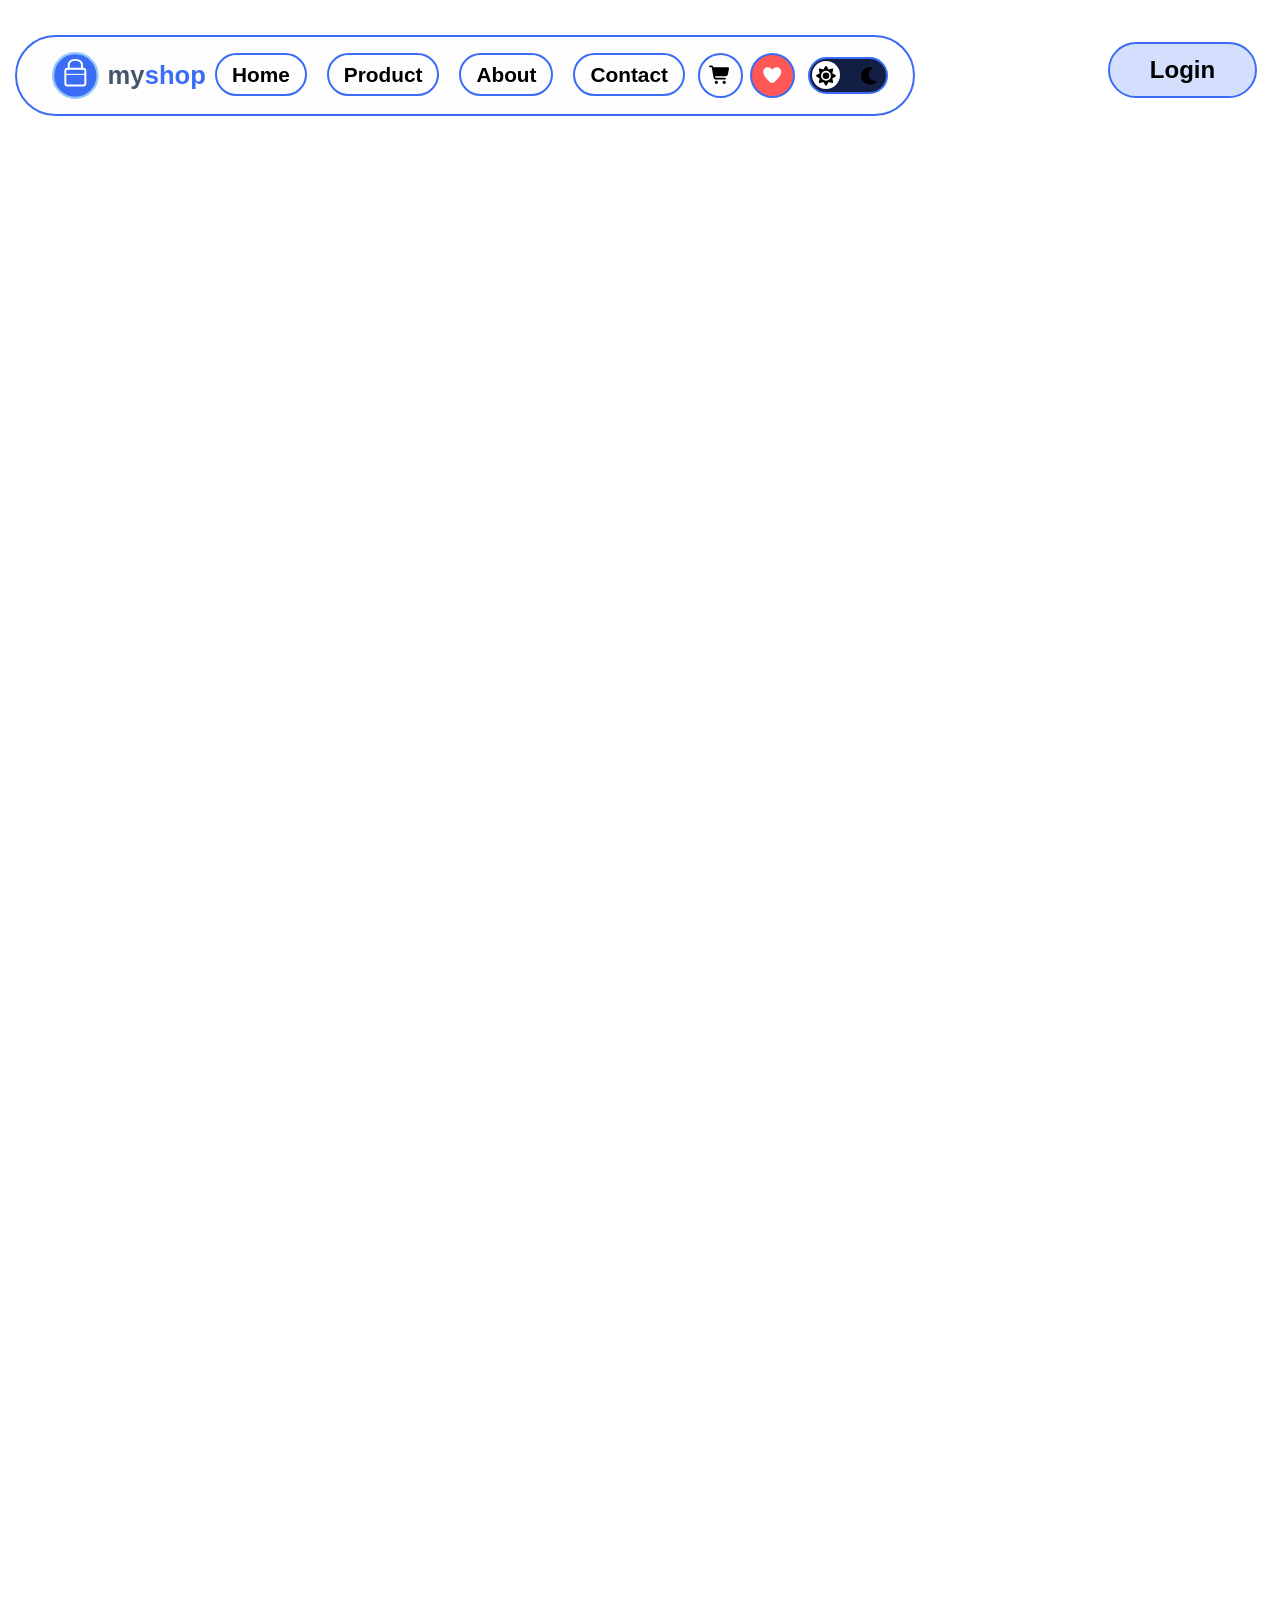
==== favorite.html @ 60371ce8 "the last edite" ====
<!DOCTYPE html>
<html lang="en">
<head>
    <meta charset="UTF-8">
    <meta name="viewport" content="width=device-width, initial-scale=1.0">
    <title>Favorite</title>
    <link rel="stylesheet" href="css/all.min.css">
    <link rel="stylesheet" href="css/style.css">
</head>
<body>
    <!-- * start navbar -->
    <div class="space"></div>
    <nav>
        <div class="nav" id="navbar">
            <img src="img/myshop_logo_site.svg" alt="logo of website"> 

            <ul>
                <li><a href="index.html">home</a></li>
                <li><a href="product.html">product</a></li>
                <li><a href="#">about</a></li>
                <li><a href="#">contact</a></li>
            </ul>

            <div class="cartFav">
                <span id="cartNav"><a href="cart.html"><i class="fa-solid fa-cart-shopping"></i></a></span>
                <span id="favNav"><a href="favorite.html" class="activred"><i class="fa-solid fa-heart"></i></a></span>
            </div>

            <button class="mood" id="mood" type="button">
                    <i class="fa-solid fa-sun" id="sun"></i>
                    <i class="fa-solid fa-moon" id="moon"></i>
                <span class="navBtn" id="navBtn"></span>
            </button>

            <button type="button" id="togel">
                <i class="fa-solid fa-bars"></i>
            </button>
        </div>

        <button class="login" id="log-in">
            <a href="login.html" id="log" class="">login</a>
            <div class="aft none" id="aftLog">
                <span class="imgUser" id="imgUser">
                    <span id="iconUser"><i class="fa-solid fa-user" ></i></span>
                    <img src="" id="img" class="none">
                </span>
                <span class="username" id="username"></span>
                <span type="button" class="logout1" id="logout">
                    <span id="outt">
                    <i class="fa-solid fa-right-from-bracket"></i>
                    </span>
                </span>
            </div>
        </button>
    </nav>
    <!-- * end navbar -->

    <!-- * start ovelay imgUser -->
    <div class="imgOver none" id="imgOver">
        <button type="button" id="imgOverX">X</button>
        <form action="">
            <input type="file" id="imgOverInput">
            <button type="submit" id="imgOverBtn">add</button>
            <button type="submit" id="imgOverBtnremove">remove</button>
        </form>
    </div>
    <!-- * end ovelay imgUser -->

    <!-- * hava script filse -->
    <script src="js/all.min.js"></script>
    <script src="js/main.js"></script>
    <script src="js/mood.js"></script>
    <script src="js/login.js"></script>
</body>
</html>
---- css/style.css ----
*,
*::after,
*::before {
    margin: 0;
    padding: 0;
    border: none;
    outline: none;
    list-style: none;
    text-decoration: none;
    color: black;
    box-sizing: border-box;
    text-transform: capitalize;
    transition: all 0.4s ease;
    -webkit-transition: all 0.4s ease;
    -moz-transition: all 0.4s ease;
    -ms-transition: all 0.4s ease;
    -o-transition: all 0.4s ease;
}


html {
    scroll-behavior: smooth;
}

body {
    height: 500vh;
    font-family: 'Franklin Gothic Medium', 'Arial Narrow', Arial, sans-serif;
}

.none {
    display: none !important;
}

.opac {
    opacity: 0;
}

.width0 {
    width: 0;
}

/* * start style navbar */

.space {
    background-color: transparent;
    width: 100%;
    height: 35px;
}

nav {
    background-color: transparent;
    position: sticky;
    top: 10px;
    transition: all 0.4s ease;
    -webkit-transition: all 0.4s ease;
    -moz-transition: all 0.4s ease;
    -ms-transition: all 0.4s ease;
    -o-transition: all 0.4s ease;
    z-index: 1000;
}

.nav {
    position: absolute;
    left: calc(50% - 450px);
    width: 900px;
    background-color: rgba(245, 245, 245, 0.205);
    border: #3B6CF6 solid 2px;
    backdrop-filter: blur(20px);
    display: flex;
    align-items: center;
    justify-content: space-between;
    border-radius: 65px;
    -webkit-border-radius: 65px;
    -moz-border-radius: 65px;
    -ms-border-radius: 65px;
    -o-border-radius: 65px;
    padding: 5px 25px;
}

nav .nav img {
    width: 200px;
}

nav .nav ul {
    display: flex;
    align-items: center;
    gap: 20px;
    margin: 0;
    padding: 0;
    margin-left: -40px;
}

nav .nav ul li a {
    font-size: 1.3rem;
    font-weight: 800;
    background-color: rgba(255, 255, 255, 0.2);
    padding: 8px 15px;
    border: #3B6CF6 2px solid;
    border-radius: 65px;
    -webkit-border-radius: 65px;
    -moz-border-radius: 65px;
    -ms-border-radius: 65px;
    -o-border-radius: 65px;
    line-height: 1;
}

nav .nav ul li a:hover{
    background-color: #3B6CF6;
    color: white !important;
    box-shadow: 0 0 10px 2px rgba(0, 0, 0, 0.4);
    padding: 10px 17px;
}


nav .nav .activ {
    background-color: #3B6CF6 !important;
    color: white !important;
}

.activred {
    background-color: rgb(255, 86, 86) !important;
}

.activred :nth-child(1) {
    fill: white !important;
}

.activcart {
    background-color: #3B6CF6 !important;
}

.activcart :nth-child(1) {
    fill: white !important;
}

.cartFav {
    display: flex;
    justify-content: center;
    align-items: center;
    gap: 7px;
}

.cartFav span:nth-of-type(1) a,
.cartFav span:nth-of-type(2) a{
    background-color: rgba(255, 255, 255, 0.2);
    width: 45px;
    height: 45px;
    border: #3B6CF6 2px solid;
    display: flex;
    justify-content: center;
    align-items: center;
    border-radius: 50%;
    -webkit-border-radius: 50%;
    -moz-border-radius: 50%;
    -ms-border-radius: 50%;
    -o-border-radius: 50%;
    font-size: 18px;
    cursor: pointer;
}

.cartFav span:nth-of-type(1) a:hover {
    background-color: white;
    box-shadow: 0 0 10px 2px rgba(0, 0, 0, 0.4);
}

.cartFav span:nth-of-type(2) a:hover {
    box-shadow: 0 0 10px 2px rgba(0, 0, 0, 0.4);
    background-color: rgb(255, 86, 86);
}

.mood {
    background-color: #0c1e50;
    padding: 8px 5px;
    width: 80px;
    display: flex;
    align-items: center;
    justify-content: space-between;
    border: #3B6CF6 2px solid;
    border-radius: 65px;
    -webkit-border-radius: 65px;
    -moz-border-radius: 65px;
    -ms-border-radius: 65px;
    -o-border-radius: 65px;
    font-size: 1.1rem;
    cursor: pointer;
    position: relative;
}

.mood:hover {
    transform: scale(1.1,1.1);
    -webkit-transform: scale(1.1,1.1);
    -moz-transform: scale(1.1,1.1);
    -ms-transform: scale(1.1,1.1);
    -o-transform: scale(1.1,1.1);
}

.mood :nth-child(1) {
    z-index: 900;
}
.mood :nth-child(2) {
    z-index: 900;
}

.mood .navBtn {
    position: absolute;
    background-color: rgb(255, 255, 255);
    width: 28px;
    height: 28px;
    border-radius: 50%;
    -webkit-border-radius: 50%;
    -moz-border-radius: 50%;
    -ms-border-radius: 50%;
    -o-border-radius: 50%;
    top: calc(50% - 14px);
    z-index: 899;
}

nav .nav #togel {
    display: none;
}

nav .login {
    position: absolute;
    right: 15px;
    background-color: transparent;
    top: 0px !important;
    display: flex;
    justify-content: center;
    align-items: center;
    min-width: 165px;
    height: 70px;
}

nav .login a {
    background-color:#3b6df638;
    backdrop-filter: blur(20px);
    border: #3B6CF6 2px solid;
    padding: 12px 40px;
    font-size: 1.5rem;
    font-weight: 900;
    border-radius: 65px;
    -webkit-border-radius: 65px;
    -moz-border-radius: 65px;
    -ms-border-radius: 65px;
    -o-border-radius: 65px;
}

nav .login a:hover {
    box-shadow: 0 10px 10px 5px rgba(0, 0, 0, 0.5);
    padding: 20px 45px;
}

.aft {
    background-color:#3b6df638;
    backdrop-filter: blur(20px);
    border: #3B6CF6 2px solid;
    padding: 5px 5px;
    display: flex;
    justify-content: center;
    align-items: center;
    gap: 5px;
    border-radius: 40px;
    -webkit-border-radius: 40px;
    -moz-border-radius: 40px;
    -ms-border-radius: 40px;
    -o-border-radius: 40px;
    cursor: pointer;
}

.aft:hover {
    box-shadow: 0 10px 10px 5px rgba(0, 0, 0, 0.5);
    padding: 10px 10px;
}

.imgUser {
    display: block;
    width: 35px;
    height: 35px;
    border: #3B6CF6 2px solid;
    border-radius: 50%;
    -webkit-border-radius: 50%;
    -moz-border-radius: 50%;
    -ms-border-radius: 50%;
    -o-border-radius: 50%;
    overflow: hidden;
}

.imgUser:hover {
    box-shadow: 0 0 5px 5px rgba(0, 0, 255, 0.2);
    transform: translateY(-4px);
    -webkit-transform: translateY(-4px);
    -moz-transform: translateY(-4px);
    -ms-transform: translateY(-4px);
    -o-transform: translateY(-4px);
}

#iconUser {
    display: flex;
    justify-content: center;
    align-items: center;
    background-color: white;
    width: 100%;
    height: 100%;
    font-size: 18px;    
}

.imgUser img {
    display: block;
    width: 100%;
    height: 100%;
    border-radius: 50%;
    -webkit-border-radius: 50%;
    -moz-border-radius: 50%;
    -ms-border-radius: 50%;
    -o-border-radius: 50%;
}

.username {
    font-size: 1rem;
    font-weight: 900;
    height: 30px;
    display: flex;
    justify-content: center;
    align-items: center;
}

.username:hover {
    transform: translateY(-8px);
    -webkit-transform: translateY(-8px);
    -moz-transform: translateY(-8px);
    -ms-transform: translateY(-8px);
    -o-transform: translateY(-8px);
    text-shadow: 0 12px 2px rgba(0, 0, 0, 0.5);
}

.logout1 {
    background-color: rgba(255, 255, 255, 0.2);
    backdrop-filter: blur(20px);
    width: 0px;
    height: 0px;
    display: flex;
    justify-content: center;
    align-items: center;
    cursor: pointer;
}

.logout10 {
    width: 30px;
    height: 30px;
    border: red 2px solid;
    border-radius: 50%;
    -webkit-border-radius: 50%;
    -moz-border-radius: 50%;
    -ms-border-radius: 50%;
    -o-border-radius: 50%;
}

.logout1:hover {
    box-shadow: 0 0 5px 5px rgba(255, 0, 0, 0.2);
    transform: translateY(-4px);
    -webkit-transform: translateY(-4px);
    -moz-transform: translateY(-4px);
    -ms-transform: translateY(-4px);
    -o-transform: translateY(-4px);
}


@media (max-width: 1350px) {
    .nav {
        left: 15px;
    }

    nav .login {
        right: 15px;
    }
}


@media (max-width: 1180px) {
    .nav {
        width: 750px;
    }

    nav .nav img {
        width: 180px;
    }

    nav .nav ul {
        gap: 10px;
    }

    nav .nav ul li a {
        font-size: 1.2rem;
        padding: 5px 10px;
    }
    
    nav .nav ul li a:hover {
        padding: 8px 13px;
    }
    nav .login a{
        padding: 10px 15px;
        font-size: 1.3rem;
    }

    nav .login a:hover {
        padding: 15px 20px;
    }
    .aft a:hover {
        padding: 15px 20px;
    }

}

@media (max-width: 975px) {
    .nav {
        overflow: hidden;
        padding: 0px;
        width: 150px ;
        height: 160px;
        flex-direction: column;
        justify-content: space-between;
        align-items: center;
        border-radius: 35px;
        -webkit-border-radius: 35px;
        -moz-border-radius: 35px;
        -ms-border-radius: 35px;
        -o-border-radius: 35px;
        gap: 120px;
        top: 65px;
        left: 10px;
}

    .cartFav {
        position: absolute;
        width: 150px;
        left: 0;
        top: 55px;
        gap: 20px;
    }

    .cartFav span a {
        background-color: rgba(255, 255, 255, 0.5);
        backdrop-filter: blur(10px);
    }


    nav .nav img {
        width: 150px;
        margin: 0;
        margin-left: 25px;
        margin-top: 5px;
    }

    nav .nav ul {
        flex-direction: column;
        gap: 15px;
        margin: 0;
        margin-left: 5px;
        margin-bottom: 20px;
    }

    nav .nav ul li a {
        display: block;
        width: 105px;
        text-align: center;
        padding: 7px 15px;
    }



    nav .nav #mood {
        position: absolute;
        left: 10px;
        top: 110px;
    }

    nav .nav #togel {
        display: block;
        position: absolute;
        top: 110px;
        left: 95px;
        font-size: 28px;
        padding: 1px;
        background-color: rgba(255, 255, 255, 0.2);
        backdrop-filter: blur(20px);
        border: #3B6CF6 2px solid;
        border-radius: 11px;
        -webkit-border-radius: 11px;
        -moz-border-radius: 11px;
        -ms-border-radius: 11px;
        -o-border-radius: 11px;
        transform: rotate(0deg);
        -webkit-transform: rotate(0deg);
        -moz-transform: rotate(0deg);
        -ms-transform: rotate(0deg);
        -o-transform: rotate(0deg);
        cursor: pointer;
    }

    nav .nav #togel:hover {
        background-color: #3B6CF6;
        transform: scale(1.1,1.1);
        -webkit-transform: scale(1.1,1.1);
        -moz-transform: scale(1.1,1.1);
        -ms-transform: scale(1.1,1.1);
        -o-transform: scale(1.1,1.1);
        box-shadow: 0 10px 10px 0 rgba(0, 0, 0, 0.5);
    }

    nav .login {
        right: auto;
        top: 0px !important;
        left: 0px;
    }

    nav .login a {
        display: block;
        width: 135px;
        padding: 5px 0px;
        border-radius: 15px;
        -webkit-border-radius: 15px;
        -moz-border-radius: 15px;
        -ms-border-radius: 15px;
        -o-border-radius: 15px;
    }

    nav .login a:hover {
        padding: 10px 5px;
        transform: translateY(-15px);
        -webkit-transform: translateY(-15px);
        -moz-transform: translateY(-15px);
        -ms-transform: translateY(-15px);
        -o-transform: translateY(-15px);    
    }
    .aft:hover {
        padding: 10px 5px;
        transform: translateY(-15px);
        -webkit-transform: translateY(-15px);
        -moz-transform: translateY(-15px);
        -ms-transform: translateY(-15px);
        -o-transform: translateY(-15px);
    }    
}

/* * end style navbar */


/* * start style land padge */
.landing {
    background-image: url(../img/landing-ezgif.com-jpg-to-webp-converter.webp);
    background-position:right;
    background-repeat: no-repeat;
    background-size: cover;
    width: 100%;
    height: 600px;
    margin-top: -35px;
    padding: 100px 10px 10px 10px;
    display: flex;
    justify-content: flex-start;
    align-items: center;
}

.textland {
    display: flex;
    flex-direction: column;
    align-items: flex-start;
    margin-left: 40px;
    gap: 22px;
    border-radius: 30px;
    -webkit-border-radius: 30px;
    -moz-border-radius: 30px;
    -ms-border-radius: 30px;
    -o-border-radius: 30px;
    background-color: rgba(255, 255, 255, 0.1);
    backdrop-filter: blur(5px);
    padding: 20px;
    box-shadow: 0 0 10px 10px rgba(255, 255, 255, 0.4);
    animation: land 4s linear infinite alternate;
    -webkit-animation: land 4s linear infinite alternate;
} 

.textland:hover {
    animation-play-state: paused;
}

@keyframes land {
    to {
        transform: translateY(20px);
        -webkit-transform: translateY(20px);
        -moz-transform: translateY(20px);
        -ms-transform: translateY(20px);
        -o-transform: translateY(20px);
    }
    from {
        transform: translateY(-20px);
        -webkit-transform: translateY(-20px);
        -moz-transform: translateY(-20px);
        -ms-transform: translateY(-20px);
        -o-transform: translateY(-20px);
    }
}

.textland img {
    width: 300px;
    margin-bottom: 15px;
}

.textland h1 {
    font-weight: 900;
    font-size: 2rem;
    color: black !important;
}

.textland p {
    color: #707b96 !important;
    font-size: 1.2rem;
    width: 500px;
    line-height: 1.2;
}

.textland a {
    color: black !important;
    font-size: 1.1rem;
    font-weight: 900;
    padding: 10px 20px;
    background-color: rgba(255, 255, 255, 0.1);
    backdrop-filter: blur(20px);
    border: #3B6CF6 3px solid;
    border-radius: 20px;
    -webkit-border-radius: 20px;
    -moz-border-radius: 20px;
    -ms-border-radius: 20px;
    -o-border-radius: 20px;
}

.textland a:hover {
    transform: scale(1.1,1.1) translateY(-5px);
    -webkit-transform: scale(1.1,1.1) translateY(-5px);
    -moz-transform: scale(1.1,1.1) translateY(-5px);
    -ms-transform: scale(1.1,1.1) translateY(-5px);
    -o-transform: scale(1.1,1.1) translateY(-5px);
    box-shadow: 0 5px 10px 2px rgba(0, 0, 0, 0.2);
}

@media (max-width: 975px) {
    .landing {
        background-image: url(../img/landver-ezgif.com-jpg-to-webp-converter.webp);
        height: 600px;
        justify-content: center;
    }

    .textland {
        width: 80%;
        margin: 0;
        margin-bottom: -50px;
    }

    .textland p {
        width: auto;
    }
}

@media (max-width: 600px) {
    .landing {
        height: 650px;
    }

    .textland {
        width: 95%;
        margin-bottom: -120px;
    }

    .textland h1 {
        font-size: 1.5rem;
    }

    .textland p {
        font-size: 1rem;
    }
}

@media (max-width: 400px) {
    .textland {
        width: 98%;
    }

    .textland p {
        font-size: 0.9rem;
    }
}

@media (max-width: 335px) {
    .textland {
        width: 99%;
        padding: 8px;
    }

    .textland h1 {
        font-size: 1.3rem;
    }

    .textland img {
        width: 250px ;
        margin: 0;
    }

    .textland p {
        font-size: 0.8rem;
    }
}
/* * end style land padge */


/* * start style card */
#secCard {
    display: flex;
    align-items: flex-start;
    justify-content: flex-start;
    flex-wrap: wrap;
    width: 90%;
    gap: 60px calc((100% - (300px * 4)) / 3);
    padding-top: 200px;
    margin: auto;
    min-height: 95vh;
}

.card {
    display: flex;
    flex-direction: column;
    align-items: flex-start;
    justify-content: flex-start;
    flex-shrink: 0;
    height: 500px;
    width: 300px;
    overflow: hidden;
    border-radius: 20px;
    -webkit-border-radius: 20px;
    -moz-border-radius: 20px;
    -ms-border-radius: 20px;
    -o-border-radius: 20px;
    background-color: rgba(255, 255, 255, 0.2);
    backdrop-filter: blur(20px);
    box-shadow: 0 0 15px 5px rgba(0, 0, 0, 0.15);
    cursor: pointer;
    position: relative;
}

.imgcard {
    width: 100%;
    height: 50%;
    object-fit: cover;
}

.contCard {
    height: 50%;
    width: 100%;
    display: flex;
    flex-direction: column;
    align-items: flex-start;
    justify-content: space-between;
}

.textCard {
    width: 100%;
    height: 50%;
    padding: 20px 10px 0 10px;
    display: flex;
    flex-direction: column;
    justify-content: flex-start;
    align-items: flex-start;
    gap: 15px;
    border-top: #707b96 2px solid;
}

.textCard h3 {
    font-weight: 900;
    font-size: 1.5rem;
}

.textCard p {
    height: 20px;
    overflow: hidden;
    color: #707b96 !important;
}

.cardBtn {
    width: 100%;
    height: 50%;
    position: relative;
}

.btnp {
    position: absolute;
    width: 80%;
    background-color: #3B6CF6;
    background: linear-gradient(40deg, #2656db, #90adff);
    bottom: 20px;
    /* bottom: 80px; */
    left: 10%;
    padding: 10px 0;
    border-radius: 10px;
    -webkit-border-radius: 10px;
    -moz-border-radius: 10px;
    -ms-border-radius: 10px;
    -o-border-radius: 10px;
    cursor: pointer;
    z-index: 10;
}

.btnp:hover {
    transform: scale(1.1,1.1) translateY(-5px);
    -webkit-transform: scale(1.1,1.1) translateY(-5px);
    -moz-transform: scale(1.1,1.1) translateY(-5px);
    -ms-transform: scale(1.1,1.1) translateY(-5px);
    -o-transform: scale(1.1,1.1) translateY(-5px);
    box-shadow: 0 5px 5px 5px rgba(0, 0, 0, 0.2) ;
}

.btnp span {
    position: relative;
    font-weight: 900;
    font-size: 1.3rem;
} 

.btnp span:nth-of-type(1) {
    left: 10px;
}

.btnp span:nth-of-type(2) {
    left: -25px;
}

.btnCart {
    position: absolute;
    width: 40%;
    left: 10%;
    bottom: 20px;
    padding: 10px 0;
    font-weight: 900;
    font-size: 1.3rem;
    border-top-left-radius: 10px;
    border-bottom-left-radius: 10px;
    border-right: 5px solid black;
    cursor: pointer;
}

.btnBuy {
    background-color: #3B6CF6;
    position: absolute;
    width: 40%;
    right: 10%;
    bottom: 20px;
    padding: 10px 0;
    font-weight: 900;
    font-size: 1.3rem;
    border-top-right-radius: 10px;
    border-bottom-right-radius: 10px;
    border-left: 5px solid black;
    cursor: pointer;
}

.btnCart:hover {
    box-shadow: 3px 10px 5px 2px rgba(0, 0, 0, 0.4);
    transform: translate(-8px,-10px);
    -webkit-transform: translate(-8px,-10px);
    -moz-transform: translate(-8px,-10px);
    -ms-transform: translate(-8px,-10px);
    -o-transform: translate(-8px,-10px);
}

.btnBuy:hover {
    box-shadow: -3px 10px 5px 2px rgba(0, 0, 0, 0.4);
    transform: translate(8px,-10px);
    -webkit-transform: translate(8px,-10px);
    -moz-transform: translate(8px,-10px);
    -ms-transform: translate(8px,-10px);
    -o-transform: translate(8px,-10px);
}

.removBtn {
    position: absolute;
    width: 40px;
    height: 40px;
    border-radius: 50%;
    -webkit-border-radius: 50%;
    -moz-border-radius: 50%;
    -ms-border-radius: 50%;
    -o-border-radius: 50%;
    top: 15px;
    right: 15px;
    background-color: rgba(255, 255, 255, 0.2);
    backdrop-filter: blur(10px);
    border: 2px solid red;
    color: red !important;
    font-size: 20px;
    cursor: pointer;
    display: flex;
    justify-content: center;
    align-items: center;
}

.removBtn:hover{
    top: 10px;
    box-shadow: 0 0 6px 1px rgba(255, 0, 0, 0.6);
}

.favBtn {
    position: absolute;
    top: 15px;
    left: 15px;
    width: 35px;
    height: 35px;
    border-radius: 50%;
    -webkit-border-radius: 50%;
    -moz-border-radius: 50%;
    -ms-border-radius: 50%;
    -o-border-radius: 50%;
    background-color: white;
    font-size: 20px;
    display: flex;
    justify-content: center;
    align-items: center;
    box-shadow: 0 0 5px 5px rgba(0, 0, 0, 0.2);
    cursor: pointer;
}

.favBtn:hover {
    box-shadow: 0 0 5px 8px rgba(255, 0, 0, 0.4);
}

@media (max-width: 1480px) {
    #secCard {
        width: 95%;
    }
}

@media (max-width: 1360px) {
    #secCard {
        width: 90%;
        gap: 60px calc((100% - (300px * 3)) / 2);
    }
}

@media (max-width: 1100px) {
    #secCard {
        width: 95%;
        gap: 60px calc((100% - (300px * 3)) / 2);
    }
}

@media (max-width: 1150px) {
    #secCard {
        width: 95%;
        gap: 60px calc((100% - (260px * 3)) / 2);
    }

    .card {
        height: 450px;
        width: 260px;
    }
}

@media (max-width: 880px) {
    #secCard {
        width: 85%;
        gap: 60px calc((100% - (300px * 2)) / 1);
    }
    .card {
        height: 500px;
        width: 300px;
    }
}


@media (max-width: 750px) {
    #secCard {
        width: 90%;
        gap: 60px calc((100% - (260px * 2)) / 1);
    }
    .card {
        height: 450px;
        width: 260px;
    }
}

@media (max-width: 630px) {
    #secCard {
        width: 90%;
        gap: 60px calc((100% - (350px * 1)) / 1);
        justify-content: center;
    }
    .card {
        height: 500px;
        width: 350px;
    }
}

@media (max-width: 440px) {
    #secCard {
        width: 85%;
    }
    .card {
        height: 500px;
        width: 100%;
    }
}

@media (max-width: 360px) {
    #secCard {
        width: 90%;
    }
    .card {
        height: 500px;
        width: 100%;
    }
}
@media (max-width: 320px) {
    #secCard {
        width: 95%;
    }
    .card {
        height: 500px;
        width: 100%;
    }
}

/* * end style card */



/* * start style overlay imgUser */
.imgOver {
    background-color: rgba(0, 0, 0, 0.9);
    position: fixed;
    width: 100%;
    height: 100vh;
    top: 0;
    z-index: 2000;
    display: flex;
    justify-content: center;
    align-items: center;
}

.imgOver form{
    background-color: rgba(255, 255, 255, 0.5);
    backdrop-filter: blur(30px);
    width: 50%;
    height: 40%;
    border-radius: 30px;
    -webkit-border-radius: 30px;
    -moz-border-radius: 30px;
    -ms-border-radius: 30px;
    -o-border-radius: 30px;
    display: flex;
    justify-content: center;
    align-items: center;
    border: #3B6CF6 2px solid;
    box-shadow: 0 0 20px 10px rgba(255, 255, 255, 0.3);
}

@media (max-width: 850px) {
    .imgOver form {
        width: 85%;
        height: 50%;
    }
}
@media (max-width: 450px) {
    .imgOver form {
        width: 95%;
        height: 60%;
    }
}
/* * end style overlay imgUser */



/* * start style adminAdd */


/* * start style adminAdd btn */
#adminAdd {
    background-color: rgba(255, 255, 255, 0.3);
    backdrop-filter: blur(20px);
    border: #0cff5d 5px solid;
    width: 50px;
    height: 50px;
    position: fixed;
    bottom: 20px;
    left: 15px;
    display: flex;
    justify-content: center;
    align-items: center;
    font-weight: 900;
    font-size: 2rem;
    border-radius: 50%;
    -webkit-border-radius: 50%;
    -moz-border-radius: 50%;
    -ms-border-radius: 50%;
    -o-border-radius: 50%;
    cursor: pointer;
    transition: all 0.2s ease;
    -webkit-transition: all 0.2s ease;
    -moz-transition: all 0.2s ease;
    -ms-transition: all 0.2s ease;
    -o-transition: all 0.2s ease;
}

#adminAdd :nth-child(1) {
    width: 30px;
    transition: all 0.15s ease;
    -webkit-transition: all 0.15s ease;
    -moz-transition: all 0.15s ease;
    -ms-transition: all 0.15s ease;
    -o-transition: all 0.15s ease;
}

#adminAdd:hover{
    background-color: #0cff5d;
    box-shadow: 0 0px 10px 3px rgba(0, 0, 0, 0.2);
}

#adminAdd:hover :nth-child(1) {
    fill: white !important;
    width: 33px;
}

/* * end style adminAdd btn */

/* * start style overlayadmin */
#overlayAdminAll{
    background-color: #575a5ff3;
    width: 100%;
    height: 100%;
    position: fixed;
    z-index: 1500;
    top: 0;
    left: 0;
    overflow: hidden;
}
/* * end style overlayadmin */


/* * start style btnadminchoose */

/* #btnAdminChoose {
    width: 100%;
    height: 100vh;
    position: fixed;
    top: 0;
    left: 0;
    z-index: 1505;
    display: flex;
    justify-content: center;
    align-items: center;
}

#btnAdminChoose div {
    background-color: rgba(255, 255, 255, 0.3);
    backdrop-filter: blur(30px);
    width: 80%;
    height: 75vh;
    border: #3B6CF6 5px solid;
    border-radius: 30px;
    -webkit-border-radius: 30px;
    -moz-border-radius: 30px;
    -ms-border-radius: 30px;
    -o-border-radius: 30px;
    display: flex;
    justify-content: space-evenly;
    align-items: center;
    box-shadow: 0 0 20px 10px rgba(83, 46, 46, 0.3);
}

#closeChoose {
    color: red !important;
    font-weight: 600;
    font-size: 25px;
    background-color: rgba(255, 255, 255, 0.3);
    backdrop-filter: blur(30px);
    border: 3px solid red;
    width: 40px;
    height: 40px;
    border-radius: 50%;
    -webkit-border-radius: 50%;
    -moz-border-radius: 50%;
    -ms-border-radius: 50%;
    -o-border-radius: 50%;
    cursor: pointer;
    box-shadow: 0 0 10px 5px rgba(255, 0, 0, 0.3);
    display: flex;
    justify-content: center;
    align-items: center;
    position: absolute;
    right: 15px;
    top: -200px;
    animation: close 1s forwards linear;
    -webkit-animation: close 1s forwards linear;
}

#closeChoose:hover {
    transform: translateY(-5px) scale(1.05,1.05);
    -webkit-transform: translateY(-5px) scale(1.05,1.05);
    -moz-transform: translateY(-5px) scale(1.05,1.05);
    -ms-transform: translateY(-5px) scale(1.05,1.05);
    -o-transform: translateY(-5px) scale(1.05,1.05);
    box-shadow: 0 0 10px 7px rgba(255, 0, 0, 0.4);
}

@keyframes close {
    to{
        top: 20px;
    }
}

#AddCat,
#AddCard {
    width: 250px;
    height: 200px;
    border: #0cff5d 2px solid;
    background-color: rgba(167, 250, 188, 0.3);
    font-size: 2rem;
    font-weight: 900;
    border-radius: 30px;
    -webkit-border-radius: 30px;
    -moz-border-radius: 30px;
    -ms-border-radius: 30px;
    -o-border-radius: 30px;
    cursor: pointer;
}

#AddCat:hover,
#AddCard:hover {
    transform: translateY(-15px);
    -webkit-transform: translateY(-15px);
    -moz-transform: translateY(-15px);
    -ms-transform: translateY(-15px);
    -o-transform: translateY(-15px);
    box-shadow: 0 10px 10px 5px #0cff5d3f ;
} */


/* * end style btnadminchoose */



/* * start style adminAddCard */

#adminCard {
    position: fixed;
    width: 100%;
    height: 100%;
    top: 0;
    z-index: 2000;
    display: flex;
    justify-content: center;
    align-items: center;
    overflow-x: hidden;
    overflow-y: auto;
}

#adminCard form {
    background-color: rgba(255, 255, 255, 0.8);
    backdrop-filter: blur(10px);
    width: 550px;
    height: 800px;
    border-radius: 15px;
    -webkit-border-radius: 15px;
    -moz-border-radius: 15px;
    -ms-border-radius: 15px;
    -o-border-radius: 15px;
    display: flex;
    flex-direction: column;
    justify-content: flex-start;
    align-items: flex-start;
    box-shadow: 0 0 20px 10px rgba(255, 255, 255, 0.3);
    gap: 20px;
    padding: 30px;
    position: relative;
    overflow-x: hidden;
    overflow-y: auto;
}


.btnchang {
    background-color: #b7b9bd59;
    width: 100%;
    padding: 10px 20px;
    border-radius: 15px;
    -webkit-border-radius: 15px;
    -moz-border-radius: 15px;
    -ms-border-radius: 15px;
    -o-border-radius: 15px;
    display: flex;
    justify-content: space-between;
    align-items: center;
}

.btnchang button {
    width: 48%;
    padding: 15px 10px;
    border-radius: 15px;
    -webkit-border-radius: 15px;
    -moz-border-radius: 15px;
    -ms-border-radius: 15px;
    -o-border-radius: 15px;
    background-color: transparent;
    font-size: 1.3rem;
    font-weight: 650;
    color: #7F8C8D !important;
    cursor: pointer;
}

#changtoproduct {
    background-color: #00d85a;
    color: white !important;
    box-shadow: 0 0 10px 5px #00d85a3a;
}

.btnchang button:hover {
    color: #687475 !important;
    background-color: #eeeeee6c;

}

.headeraddcard h2{
    font-size: 2rem;
    font-weight: 900;
    margin-top: 10px;
    color: black !important;
}

#adminimg {
    display: flex;
    flex-direction: column-reverse;
    position: relative;
    width: 100%;
    gap: 10px;
}


#adminimg label:nth-of-type(1) {
    display: block;
    width: 100%;
    height: 75px;
    background-color: rgba(255, 255, 255, 0.288);
    border: #00C853 3px dashed;
    border-radius: 15px;
    -webkit-border-radius: 15px;
    -moz-border-radius: 15px;
    -ms-border-radius: 15px;
    -o-border-radius: 15px;
    cursor: pointer;
    display: flex;
    justify-content: center;
    align-items: center;
    font-size: 1.2rem;
    color: black !important;
}

#adminimg label:nth-of-type(1):hover {
    border:#0cff5d 3px dashed;
    background-color: #00c8531a;
}

#adminimg label:nth-of-type(2) {
    font-size: 1.1rem;
    margin-left: 15px;
    color: black !important;
}

.showimage {
    display: flex;
    justify-content: center;
    align-items: center;
    width: 100%;
    min-height: 200px;
    background-color: rgba(255, 255, 255, 0.5);
    border-radius: 12px;
    -webkit-border-radius: 12px;
    -moz-border-radius: 12px;
    -ms-border-radius: 12px;
    -o-border-radius: 12px;
    font-size: 1.2rem;
    border: #707b96ad 2px solid;
    overflow: hidden;
}

.showimage span {
    color: #687475 !important;
}

.showimage img {
    width: 100%;
    height: 100%;
}

#adminTitle,
#adminDescrip,
#adminPrice,
#adminCat {
    width: 100%;
    display: flex;
    flex-direction: column-reverse;
    align-items: flex-start;
    justify-content: center;
    gap: 10px;
}

#adminTitle input,
#adminDescrip textarea,
#adminPrice input,
#adminCatInput {
    background-color: rgba(255, 255, 255, 0.5);
    padding: 16px 10px 11px 10px;
    border-radius: 12px;
    -webkit-border-radius: 12px;
    -moz-border-radius: 12px;
    -ms-border-radius: 12px;
    -o-border-radius: 12px;
    font-size: 1.2rem;
    border: #707b96ad 2px solid;
    text-transform: none;
    width: 100%;
    color: black !important;
}

#adminDescrip textarea {
    height: 150px;
    resize: none;
    color: black !important;
}


#adminTitle input:focus,
#adminDescrip textarea:focus,
#adminPrice input:focus {
    border:#00C853 2px solid;
    box-shadow: 0 0 5px 0 #707b96;
}

#adminCatInput {
    cursor: pointer;
}

#adminCatInput:hover {
    border:#00C853 2px solid;
    box-shadow: 0 0 5px 0 #707b96;
}

#adminCatInput option {
    text-transform: none;
    color: black !important;
}

#adminTitle label,
#adminDescrip label,
#adminPrice label,
#adminCat label {
    font-size: 1.1rem;
    margin-left: 15px;
    color: black !important;
}

.btnsaddcard {
    margin-top: 40px;
    width: 100%;
    display: flex;
    justify-content: space-between;
    align-items: center;
}

#submitAdmin{
    background-color: #00d85a;
    width: 48%;
    padding: 20px;
    border-radius: 13px;
    -webkit-border-radius: 13px;
    -moz-border-radius: 13px;
    -ms-border-radius: 13px;
    -o-border-radius: 13px;
    font-size: 1.2rem;
    font-weight: 700;
    color: white !important;
    cursor: pointer;
}

#submitAdmin:hover {
    box-shadow: 0 0 10px 5px #00d85a3a;
    transform: translateY(-5px);
    -webkit-transform: translateY(-5px);
    -moz-transform: translateY(-5px);
    -ms-transform: translateY(-5px);
    -o-transform: translateY(-5px);
}

#closeAdminCard {
    background-color: #b7b9bd59;
    width: 48%;
    padding: 20px;
    border-radius: 13px;
    -webkit-border-radius: 13px;
    -moz-border-radius: 13px;
    -ms-border-radius: 13px;
    -o-border-radius: 13px;
    font-size: 1.2rem;
    font-weight: 700;
    cursor: pointer;
    color: #7F8C8D !important;
}

#closeAdminCard:hover {
    background-color: #7f808359;
    color: #484949 !important;
}
/* * end style adminAddCard */



/* * start style adminCategory */
#adminCategory {
    position: fixed;
    width: 100%;
    height: 100%;
    top: 0;
    z-index: 2000;
    display: flex;
    justify-content: center;
    align-items: center;
    overflow: hidden;
}

#adminCategory form {
    background-color: rgba(255, 255, 255, 0.8);
    backdrop-filter: blur(10px);
    width: 550px;
    height: 700px;
    border-radius: 15px;
    -webkit-border-radius: 15px;
    -moz-border-radius: 15px;
    -ms-border-radius: 15px;
    -o-border-radius: 15px;
    display: flex;
    flex-direction: column;
    justify-content: flex-start;
    align-items: flex-start;
    box-shadow: 0 0 20px 10px rgba(255, 255, 255, 0.3);
    gap: 20px;
    padding: 30px;
    position: relative;
    overflow: hidden;
}

#changtocategory {
    background-color: #00d85a;
    color: white !important;
    box-shadow: 0 0 10px 5px #00d85a3a;
}

#categoryName,
#categoryemojy {
    width: 100%;
    display: flex;
    flex-direction: column-reverse;
    align-items: flex-start;
    justify-content: center;
    gap: 10px;
}

#categoryName input,
#categoryemojy input {
    background-color: rgba(255, 255, 255, 0.5);
    padding: 16px 10px 11px 10px;
    border-radius: 12px;
    -webkit-border-radius: 12px;
    -moz-border-radius: 12px;
    -ms-border-radius: 12px;
    -o-border-radius: 12px;
    font-size: 1.2rem;
    border: #707b96ad 2px solid;
    text-transform: none;
    width: 100%;
    color: black !important;
}

#categoryName input:focus,
#categoryemojy input:focus {
    border:#00C853 2px solid;
    box-shadow: 0 0 5px 0 #707b96;
}

#categoryName label,
#categoryemojy label {
    font-size: 1.1rem;
    margin-left: 15px;
    color: black !important;
}

#showCategory {
    background-color: rgba(255, 255, 255, 0.5);
    border: #707b96ad 2px solid;
    padding: 10px;
    width: 100%;
    min-height: 200px;
    overflow-x: hidden;
    overflow-y: auto;
    border-radius: 10px;
    -webkit-border-radius: 10px;
    -moz-border-radius: 10px;
    -ms-border-radius: 10px;
    -o-border-radius: 10px;
    display: flex;
    flex-direction: column;
    justify-content: flex-start;
    align-items: flex-start;
    gap: 8px;
}

#showCategory .catshow {
    width: calc(100% - 20px);
    height: 50px;
    background-color: #b7b9bd59;
    border-left: 3px solid #585858;
    display: flex;
    padding: 5px 10px 5px 20px;
    justify-content: space-between;
    align-items: center;
    border-radius: 5px;
    -webkit-border-radius: 5px;
    -moz-border-radius: 5px;
    -ms-border-radius: 5px;
    -o-border-radius: 5px;
    cursor: pointer;
}

#showCategory .catshow:hover {
    border-left: 3px solid #00d85a;
    transform: translateX(10px);
    -webkit-transform: translateX(10px);
    -moz-transform: translateX(10px);
    -ms-transform: translateX(10px);
    -o-transform: translateX(10px);
    box-shadow: -15px 0 10px rgba(0, 0, 0, 0.3);
}

#showCategory .catshow div{
    display: flex;
    justify-content: flex-start;
    align-items: center;
    gap: 15px;

}

#showCategory .catshow  div span {
    font-size: 1.6rem;
}

#showCategory .catshow  div p{
    font-size: 1.2rem;
    color: #0c1e50 !important;
}

#showCategory .catshow button{
    height: 95%;
    width: 80px;
    color: white !important;
    background-color: rgb(255, 93, 93);
    cursor: pointer;
    border-radius: 10px;
    -webkit-border-radius: 10px;
    -moz-border-radius: 10px;
    -ms-border-radius: 10px;
    -o-border-radius: 10px;
    font-size: 1.1rem;
}
#showCategory .catshow button:hover{
    background-color: red;
    box-shadow: 0 0 5px 2px rgba(255, 0, 0, 0.6);
}

.btnscat {
    margin-top: 40px;
    width: 100%;
    display: flex;
    justify-content: space-between;
    align-items: center;
    margin-top: -5px;
}

#addCat{
    background-color: #00d85a;
    width: 48%;
    padding: 20px;
    border-radius: 13px;
    -webkit-border-radius: 13px;
    -moz-border-radius: 13px;
    -ms-border-radius: 13px;
    -o-border-radius: 13px;
    font-size: 1.2rem;
    font-weight: 700;
    color: white !important;
    cursor: pointer;
}

#addCat:hover {
    box-shadow: 0 0 10px 5px #00d85a3a;
    transform: translateY(-5px);
    -webkit-transform: translateY(-5px);
    -moz-transform: translateY(-5px);
    -ms-transform: translateY(-5px);
    -o-transform: translateY(-5px);
}

#closeAdminCat {
    background-color: #b7b9bd59;
    width: 48%;
    padding: 20px;
    border-radius: 13px;
    -webkit-border-radius: 13px;
    -moz-border-radius: 13px;
    -ms-border-radius: 13px;
    -o-border-radius: 13px;
    font-size: 1.2rem;
    font-weight: 700;
    cursor: pointer;
    color: #7F8C8D !important;
}

#closeAdminCat:hover {
    background-color: #7f808359;
    color: #484949 !important;
}
/* * end style adminCategory */


/* * end style adminAdd */




/* * start style home padge sec1 appilty  */
.appilty {
    display: grid;
    grid-template-columns: 300px 300px 300px 300px;
    padding: 130px 10px;
    gap: 30px;
    width: fit-content;
    margin: auto;
}

.appilty div {
    background-color: #dce2e957;
    display: flex;
    flex-direction: column;
    justify-content: center;
    align-items: center;
    padding: 20px;
    width: 300px;
    height: 300px;
    border-radius: 20px;
    -webkit-border-radius: 20px;
    -moz-border-radius: 20px;
    -ms-border-radius: 20px;
    -o-border-radius: 20px;
    border: 1px solid #eee;
    gap: 15px;
    flex-shrink: 0;
}

.appilty div:hover {
    transform: translateY(-8px);
    -webkit-transform: translateY(-8px);
    -moz-transform: translateY(-8px);
    -ms-transform: translateY(-8px);
    -o-transform: translateY(-8px);
    box-shadow: 0 12px 20px 0 rgba(0, 0, 0, 0.7);
    border-color: #3B6CF6;
}

.appilty div svg {
    fill: #2656db;
    width: 60px;
    overflow: visible;
    margin-top: -30px;
    margin-bottom: 30px;
}

.appilty div h4{
    font-weight: 900 !important;
    font-size: 1.3rem;
}

.appilty div p{
    text-align: center;
    font-size: 1.1rem;
    font-weight: 300;
    color:#707b96 !important;
}

@media (max-width: 1330px) {
    .appilty {
        grid-template-columns: 300px 300px;
    }
}
@media (max-width: 680px) {
    .appilty {
        grid-template-columns: 300px ;
    }
}
@media (max-width: 360px) {
    .appilty {
        grid-template-columns: 280px ;
    }

    .appilty div {
        width: 280px;
        height: 280px;
    }

}
@media (max-width: 300px) {
    .appilty {
        grid-template-columns: 250px ;
    }

    .appilty div {
        width: 250px;
        height: 250px;
    }

    .appilty div svg {
        width: 50px;
        margin-top: 0;
        margin-bottom: 0;
    }
}
/* * end style home padge sec1 appilty  */

/* * start style psacebet */
.spacebet {
    width: 100%;
    height: 50px;
    background-color: #dce2e957;
}
/* * end style psacebet */
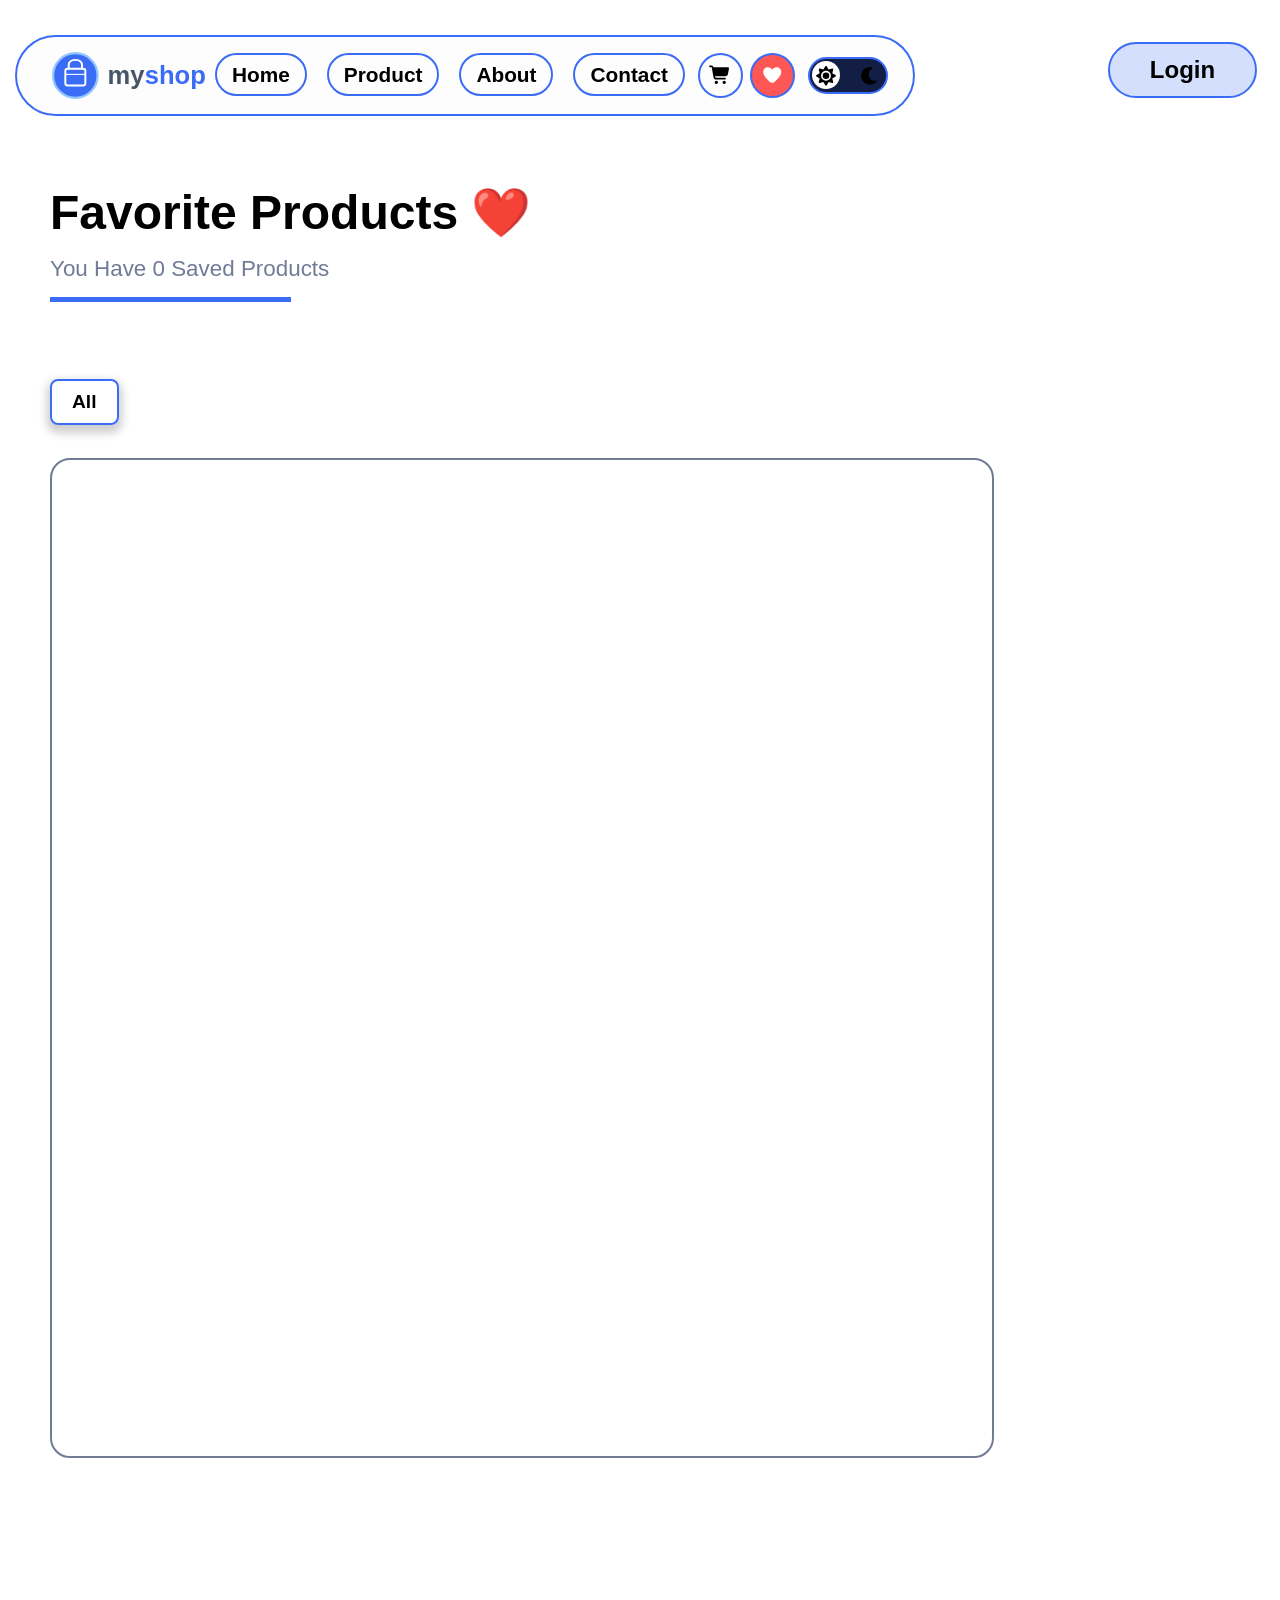
==== commit 6c3f7507: "add to favorit and logic" ====
--- a/favorite.html
+++ b/favorite.html
@@ -6,6 +6,7 @@
     <title>Favorite</title>
     <link rel="stylesheet" href="css/all.min.css">
     <link rel="stylesheet" href="css/style.css">
+    <link rel="stylesheet" href="css/favorite.css">
 </head>
 <body>
     <!-- * start navbar -->
@@ -66,10 +67,27 @@
     </div>
     <!-- * end ovelay imgUser -->
 
+    <section>
+        <div class="favoritePadge">
+            <div class="headerFav">
+                <h1>Favorite Products ❤️</h1>
+                <span>You have <span id="countFav">0</span> saved products</span>
+                <span></span>
+            </div>
+
+            <div id="btnCategoryFav">
+                <button type="button" id="all" class="activbtncat">all</button>
+            </div>
+
+            <div id="favProductSave">
+            </div>
+        </div>
+    </section>
     <!-- * hava script filse -->
     <script src="js/all.min.js"></script>
     <script src="js/main.js"></script>
     <script src="js/mood.js"></script>
     <script src="js/login.js"></script>
+    <script src="js/favorite.js"></script>
 </body>
 </html>
--- a/css/style.css
+++ b/css/style.css
@@ -65,7 +65,7 @@
     width: 900px;
     background-color: rgba(245, 245, 245, 0.205);
     border: #3B6CF6 solid 2px;
-    backdrop-filter: blur(20px);
+    backdrop-filter: blur(5px);
     display: flex;
     align-items: center;
     justify-content: space-between;
@@ -233,7 +233,7 @@
 
 nav .login a {
     background-color:#3b6df638;
-    backdrop-filter: blur(20px);
+    backdrop-filter: blur(5px);
     border: #3B6CF6 2px solid;
     padding: 12px 40px;
     font-size: 1.5rem;
@@ -252,7 +252,7 @@
 
 .aft {
     background-color:#3b6df638;
-    backdrop-filter: blur(20px);
+    backdrop-filter: blur(5px);
     border: #3B6CF6 2px solid;
     padding: 5px 5px;
     display: flex;
@@ -335,7 +335,6 @@
 
 .logout1 {
     background-color: rgba(255, 255, 255, 0.2);
-    backdrop-filter: blur(20px);
     width: 0px;
     height: 0px;
     display: flex;
@@ -730,7 +729,7 @@
     align-items: flex-start;
     justify-content: flex-start;
     flex-shrink: 0;
-    height: 500px;
+    height: 450px;
     width: 300px;
     overflow: hidden;
     border-radius: 20px;
@@ -745,6 +744,15 @@
     position: relative;
 }
 
+.card:hover {
+    transform: translateY(-3px);
+    -webkit-transform: translateY(-3px);
+    -moz-transform: translateY(-3px);
+    -ms-transform: translateY(-3px);
+    -o-transform: translateY(-3px);
+    box-shadow: 0 5px 15px 10px rgba(0, 0, 0, 0.3);
+}
+
 .imgcard {
     width: 100%;
     height: 50%;
@@ -762,7 +770,7 @@
 
 .textCard {
     width: 100%;
-    height: 50%;
+    height: 60%;
     padding: 20px 10px 0 10px;
     display: flex;
     flex-direction: column;
@@ -778,103 +786,70 @@
 }
 
 .textCard p {
-    height: 20px;
+    width: 95%;
     overflow: hidden;
     color: #707b96 !important;
+    white-space: nowrap;
+    text-overflow: ellipsis;
+}
+
+.textCard span {
+    font-size: 1.2rem;
+    font-weight: bold;
 }
 
 .cardBtn {
     width: 100%;
-    height: 50%;
-    position: relative;
-}
-
-.btnp {
-    position: absolute;
-    width: 80%;
+    height: 40%;
+    display: flex;
+    justify-content: space-evenly;
+    align-items: center;
+
+}
+
+.btnCart {
+    width: 45%;
+    padding: 10px 0;
+    font-weight: 600;
+    font-size: 1rem;
+    cursor: pointer;
+    border-radius: 5px;
+    -webkit-border-radius: 5px;
+    -moz-border-radius: 5px;
+    -ms-border-radius: 5px;
+    -o-border-radius: 5px;
     background-color: #3B6CF6;
-    background: linear-gradient(40deg, #2656db, #90adff);
-    bottom: 20px;
-    /* bottom: 80px; */
-    left: 10%;
+    color: white !important;
+}
+
+.btnBuy {
+    border: 2px solid #3B6CF6;
+    background-color: rgba(255, 255, 255, 0.3);
+    width: 45%;
     padding: 10px 0;
-    border-radius: 10px;
-    -webkit-border-radius: 10px;
-    -moz-border-radius: 10px;
-    -ms-border-radius: 10px;
-    -o-border-radius: 10px;
-    cursor: pointer;
-    z-index: 10;
-}
-
-.btnp:hover {
-    transform: scale(1.1,1.1) translateY(-5px);
-    -webkit-transform: scale(1.1,1.1) translateY(-5px);
-    -moz-transform: scale(1.1,1.1) translateY(-5px);
-    -ms-transform: scale(1.1,1.1) translateY(-5px);
-    -o-transform: scale(1.1,1.1) translateY(-5px);
-    box-shadow: 0 5px 5px 5px rgba(0, 0, 0, 0.2) ;
-}
-
-.btnp span {
-    position: relative;
-    font-weight: 900;
-    font-size: 1.3rem;
-} 
-
-.btnp span:nth-of-type(1) {
-    left: 10px;
-}
-
-.btnp span:nth-of-type(2) {
-    left: -25px;
-}
-
-.btnCart {
-    position: absolute;
-    width: 40%;
-    left: 10%;
-    bottom: 20px;
-    padding: 10px 0;
-    font-weight: 900;
-    font-size: 1.3rem;
-    border-top-left-radius: 10px;
-    border-bottom-left-radius: 10px;
-    border-right: 5px solid black;
-    cursor: pointer;
-}
-
-.btnBuy {
+    font-weight: 600;
+    font-size: 1rem;
+    cursor: pointer;
+    border-radius: 5px;
+    -webkit-border-radius: 5px;
+    -moz-border-radius: 5px;
+    -ms-border-radius: 5px;
+    -o-border-radius: 5px;
+    color: #3B6CF6 !important;
+}
+
+.btnCart:hover {
+    box-shadow: 0 0 5px 3px #3b6df680;
+    transform: translateY(-3px);
+    -webkit-transform: translateY(-3px);
+    -moz-transform: translateY(-3px);
+    -ms-transform: translateY(-3px);
+    -o-transform: translateY(-3px);
+}
+
+.btnBuy:hover {
     background-color: #3B6CF6;
-    position: absolute;
-    width: 40%;
-    right: 10%;
-    bottom: 20px;
-    padding: 10px 0;
-    font-weight: 900;
-    font-size: 1.3rem;
-    border-top-right-radius: 10px;
-    border-bottom-right-radius: 10px;
-    border-left: 5px solid black;
-    cursor: pointer;
-}
-
-.btnCart:hover {
-    box-shadow: 3px 10px 5px 2px rgba(0, 0, 0, 0.4);
-    transform: translate(-8px,-10px);
-    -webkit-transform: translate(-8px,-10px);
-    -moz-transform: translate(-8px,-10px);
-    -ms-transform: translate(-8px,-10px);
-    -o-transform: translate(-8px,-10px);
-}
-
-.btnBuy:hover {
-    box-shadow: -3px 10px 5px 2px rgba(0, 0, 0, 0.4);
-    transform: translate(8px,-10px);
-    -webkit-transform: translate(8px,-10px);
-    -moz-transform: translate(8px,-10px);
-    -ms-transform: translate(8px,-10px);
-    -o-transform: translate(8px,-10px);
+    color: white !important;
 }
 
 .removBtn {
@@ -900,7 +875,7 @@
 }
 
 .removBtn:hover{
-    top: 10px;
+    background-color: red;
     box-shadow: 0 0 6px 1px rgba(255, 0, 0, 0.6);
 }
 
@@ -922,11 +897,17 @@
     align-items: center;
     box-shadow: 0 0 5px 5px rgba(0, 0, 0, 0.2);
     cursor: pointer;
+    transition: all 0.1s ease;
+    -webkit-transition: all 0.1s ease;
+    -moz-transition: all 0.1s ease;
+    -ms-transition: all 0.1s ease;
+    -o-transition: all 0.1s ease;
 }
 
 .favBtn:hover {
-    box-shadow: 0 0 5px 8px rgba(255, 0, 0, 0.4);
-}
+    background-color: rgb(253, 86, 86);
+}
+
 
 @media (max-width: 1480px) {
     #secCard {
@@ -1138,109 +1119,6 @@
     overflow: hidden;
 }
 /* * end style overlayadmin */
-
-
-/* * start style btnadminchoose */
-
-/* #btnAdminChoose {
-    width: 100%;
-    height: 100vh;
-    position: fixed;
-    top: 0;
-    left: 0;
-    z-index: 1505;
-    display: flex;
-    justify-content: center;
-    align-items: center;
-}
-
-#btnAdminChoose div {
-    background-color: rgba(255, 255, 255, 0.3);
-    backdrop-filter: blur(30px);
-    width: 80%;
-    height: 75vh;
-    border: #3B6CF6 5px solid;
-    border-radius: 30px;
-    -webkit-border-radius: 30px;
-    -moz-border-radius: 30px;
-    -ms-border-radius: 30px;
-    -o-border-radius: 30px;
-    display: flex;
-    justify-content: space-evenly;
-    align-items: center;
-    box-shadow: 0 0 20px 10px rgba(83, 46, 46, 0.3);
-}
-
-#closeChoose {
-    color: red !important;
-    font-weight: 600;
-    font-size: 25px;
-    background-color: rgba(255, 255, 255, 0.3);
-    backdrop-filter: blur(30px);
-    border: 3px solid red;
-    width: 40px;
-    height: 40px;
-    border-radius: 50%;
-    -webkit-border-radius: 50%;
-    -moz-border-radius: 50%;
-    -ms-border-radius: 50%;
-    -o-border-radius: 50%;
-    cursor: pointer;
-    box-shadow: 0 0 10px 5px rgba(255, 0, 0, 0.3);
-    display: flex;
-    justify-content: center;
-    align-items: center;
-    position: absolute;
-    right: 15px;
-    top: -200px;
-    animation: close 1s forwards linear;
-    -webkit-animation: close 1s forwards linear;
-}
-
-#closeChoose:hover {
-    transform: translateY(-5px) scale(1.05,1.05);
-    -webkit-transform: translateY(-5px) scale(1.05,1.05);
-    -moz-transform: translateY(-5px) scale(1.05,1.05);
-    -ms-transform: translateY(-5px) scale(1.05,1.05);
-    -o-transform: translateY(-5px) scale(1.05,1.05);
-    box-shadow: 0 0 10px 7px rgba(255, 0, 0, 0.4);
-}
-
-@keyframes close {
-    to{
-        top: 20px;
-    }
-}
-
-#AddCat,
-#AddCard {
-    width: 250px;
-    height: 200px;
-    border: #0cff5d 2px solid;
-    background-color: rgba(167, 250, 188, 0.3);
-    font-size: 2rem;
-    font-weight: 900;
-    border-radius: 30px;
-    -webkit-border-radius: 30px;
-    -moz-border-radius: 30px;
-    -ms-border-radius: 30px;
-    -o-border-radius: 30px;
-    cursor: pointer;
-}
-
-#AddCat:hover,
-#AddCard:hover {
-    transform: translateY(-15px);
-    -webkit-transform: translateY(-15px);
-    -moz-transform: translateY(-15px);
-    -ms-transform: translateY(-15px);
-    -o-transform: translateY(-15px);
-    box-shadow: 0 10px 10px 5px #0cff5d3f ;
-} */
-
-
-/* * end style btnadminchoose */
-
 
 
 /* * start style adminAddCard */
@@ -1841,4 +1719,79 @@
     height: 50px;
     background-color: #dce2e957;
 }
-/* * end style psacebet */+/* * end style psacebet */
+
+/* * start style show catogery in home */
+.headerhomecat {
+    width: fit-content;
+    margin: auto;
+    margin-top: 50px;
+    display: flex;
+    flex-direction: column;
+    justify-content: center;
+    align-items: center;
+    gap: 15px;
+}
+
+.headerhomecat span:nth-of-type(1) {
+    font-size: 3rem;
+    font-weight: 900;
+}
+
+.headerhomecat span:nth-of-type(2) {
+    width: 50%;
+    height: 5px;
+    background-color: #2656db;
+}
+
+#homecatshow {
+    width: 90%;
+    margin: auto;
+    padding: 130px 0px ;
+    display: flex;
+    justify-content: center;
+    align-items: flex-start;
+    flex-wrap: wrap;
+    gap: 30px;
+}
+
+#homecatshow div {
+    background-color: #dce2e957;
+    display: flex;
+    flex-direction: column;
+    justify-content: space-between;
+    align-items: center;
+    padding: 30px 20px 40px 20px;
+    width: 200px;
+    height: 200px;
+    border-radius: 20px;
+    -webkit-border-radius: 20px;
+    -moz-border-radius: 20px;
+    -ms-border-radius: 20px;
+    -o-border-radius: 20px;
+    border: 1px solid #eee;
+    gap: 10px;
+    flex-shrink: 0;
+    cursor: pointer;
+}
+
+#homecatshow div:hover {
+    transform: translateY(-8px);
+    -webkit-transform: translateY(-8px);
+    -moz-transform: translateY(-8px);
+    -ms-transform: translateY(-8px);
+    -o-transform: translateY(-8px);
+    box-shadow: 0 12px 20px 0 rgba(0, 0, 0, 0.7);
+    border-color: #3B6CF6;
+}
+
+
+#homecatshow div span {
+    font-size: 65px;
+}
+
+#homecatshow div p {
+    font-size: 1.6rem;
+
+}
+/* * end style show catogery in home */
--- a/css/favorite.css
+++ b/css/favorite.css
@@ -0,0 +1,183 @@
+.favoritePadge {
+    /* background-color: red; */
+    display: flex;
+    flex-direction: column;
+    justify-content: flex-start;
+    align-items: flex-start;
+    padding: 150px 50px 0 50px;
+    gap: 30px;
+}
+
+.headerFav {
+    display: flex;
+    flex-direction: column;
+    justify-content: flex-start;
+    align-items: flex-start;
+    gap: 15px;
+}
+
+.headerFav h1 {
+    font-size: 3rem;
+}
+
+.headerFav span:nth-of-type(1) {
+    font-size: 1.4rem;
+    color: #707b96 !important;
+}
+.headerFav span:nth-of-type(2) {
+    display: block;
+    background-color: #3B6CF6;
+    width: 50%;
+    height: 5px;
+}
+
+#btnCategoryFav {
+    margin-top: 50px;
+    display: flex;
+    justify-content: flex-start;
+    align-items: center;
+    gap: 10px
+}
+
+#btnCategoryFav button {
+    font-size: 1.2rem;
+    font-weight: 700;
+    padding: 10px 20px;
+    background-color: rgba(255, 255, 255, 0.2);
+    border: 2px solid #707b96;
+    border-radius: 8px;
+    -webkit-border-radius: 8px;
+    -moz-border-radius: 8px;
+    -ms-border-radius: 8px;
+    -o-border-radius: 8px;
+    cursor: pointer;
+} 
+
+#btnCategoryFav button:hover {
+    transform: translateY(-3px);
+    -webkit-transform: translateY(-3px);
+    -moz-transform: translateY(-3px);
+    -ms-transform: translateY(-3px);
+    -o-transform: translateY(-3px);
+    box-shadow: 0 5px 10px 3px rgba(0, 0, 0, 0.2);
+    border-color: #3B6CF6;
+}
+
+#btnCategoryFav .activbtncat {
+    transform: translateY(-3px);
+    -webkit-transform: translateY(-3px);
+    -moz-transform: translateY(-3px);
+    -ms-transform: translateY(-3px);
+    -o-transform: translateY(-3px);
+    box-shadow: 0 5px 10px 3px rgba(0, 0, 0, 0.2);
+    border-color: #3B6CF6;
+}
+
+#favProductSave {
+    background-color: rgba(255, 255, 255, 0.2);
+    border: #707b96 2px solid ;
+    width: 80%;
+    display: flex;
+    flex-direction: column;
+    justify-content: flex-start;
+    align-items: flex-start;
+    gap: 30px;
+    overflow: hidden;
+    border-radius: 20px;
+    -webkit-border-radius: 20px;
+    -moz-border-radius: 20px;
+    -ms-border-radius: 20px;
+    -o-border-radius: 20px;
+    min-height: 1000px;
+    padding: 20px;
+}
+
+#favProductSave .favprod{
+    height: 80px;
+    display: flex;
+    justify-content: space-between;
+    align-items: center;
+    padding: 5px 30px 5px 15px ;
+    background-color: rgba(255, 255, 255, 0.2);
+    box-shadow: 0 0 15px 5px rgba(0, 0, 0, 0.2);
+    width: 98%;
+    border-left: 5px solid #707b96;
+    border-radius: 15px;
+    -webkit-border-radius: 15px;
+    -moz-border-radius: 15px;
+    -ms-border-radius: 15px;
+    -o-border-radius: 15px;
+    cursor: pointer;
+}
+
+#favProductSave .favprod:hover {
+    transform: translateX(10px);
+    -webkit-transform: translateX(10px);
+    -moz-transform: translateX(10px);
+    -ms-transform: translateX(10px);
+    -o-transform: translateX(10px);
+    border-left-color: #3B6CF6;
+    box-shadow: -8px 0 15px 7px rgba(0, 0, 0, 0.3);
+}
+
+#favProductSave .favprod .contfav {
+    display: flex;
+    justify-content: flex-start;
+    align-items: center;
+    gap: 30px;
+    height: 100%;
+    width: 80%;
+}
+
+#favProductSave .favprod .contfav .imgfav {
+    width: 150px;
+    height: 90%;
+}
+
+#favProductSave .favprod .contfav img {
+    width: 100%;
+    height: 100%;
+    /* object-fit: cover; */
+}
+
+#favProductSave .favprod .contfav .textFav {
+    display: flex;
+    flex-direction: column;
+    justify-content: center;
+    align-items: flex-start;
+    width: 78%;
+    gap: 8px;
+}
+
+#favProductSave .favprod .contfav .textFav :nth-child(1) {
+    font-size: 1.4rem;
+    font-weight: 900;
+}
+
+#favProductSave .favprod .contfav .textFav :nth-child(2) {
+    font-size: 1rem;
+    white-space: nowrap;
+    overflow: hidden;
+    width: 100%;
+    text-overflow: ellipsis;
+    color: #707b96 !important;
+}
+
+#favProductSave .favprod .btnfav button {
+    padding: 10px 20px;
+    background-color: rgb(255, 90, 90);
+    color: white !important;
+    font-size: 1.3rem;
+    font-weight: 700;
+    cursor: pointer;
+    border-radius: 10px;
+    -webkit-border-radius: 10px;
+    -moz-border-radius: 10px;
+    -ms-border-radius: 10px;
+    -o-border-radius: 10px;
+}
+
+#favProductSave .favprod .btnfav button:hover {
+    background-color: red;
+    box-shadow: 0 0 5px 5px rgba(255, 0, 0, 0.2);
+}
